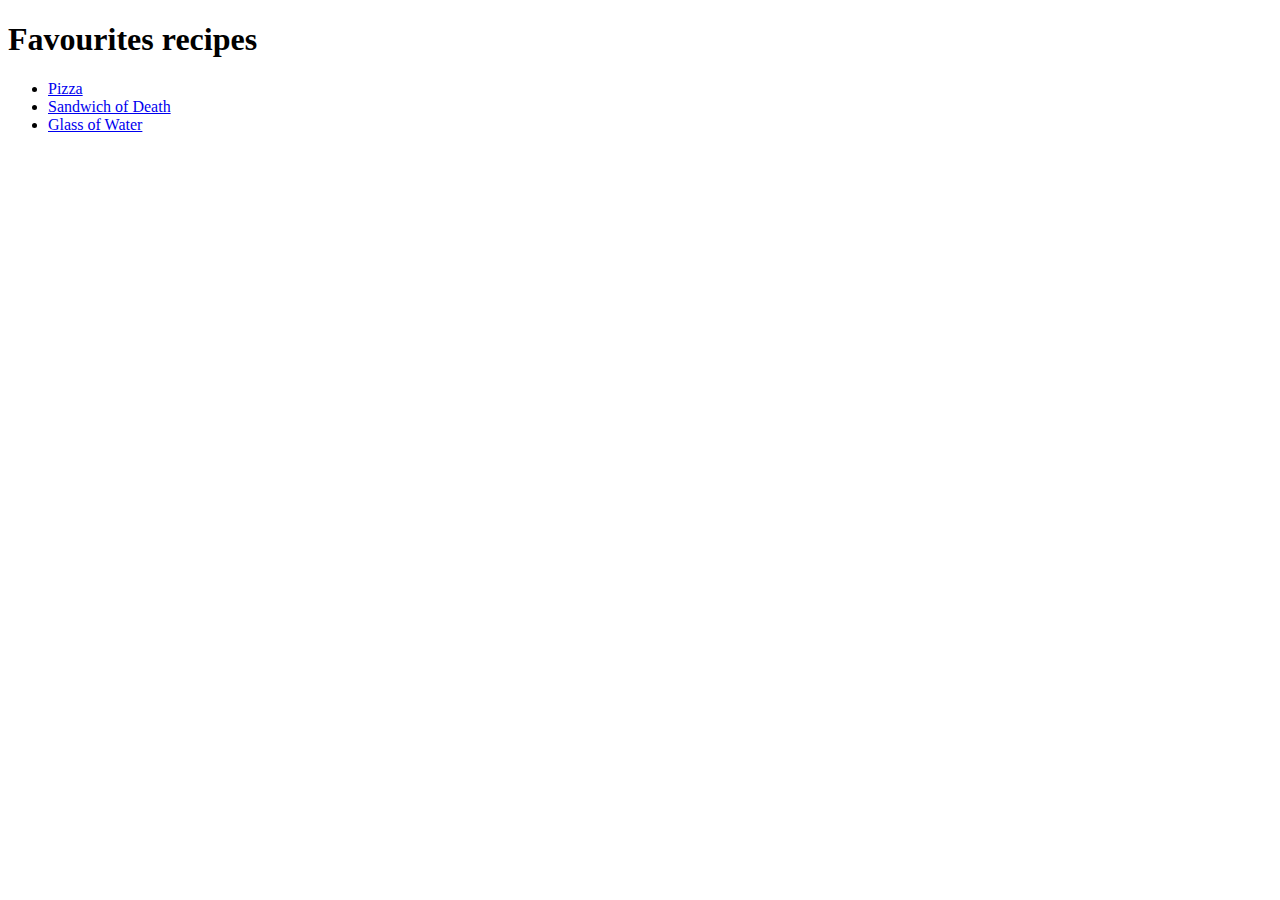
==== index.html @ 667d3965 "Add the recipe of mayhem" ====
<!DOCTYPE html>
<html lang="en">

<head>
    <meta charset="UTF-8">
    <title>Recipes</title>
</head>

<body>
    <h1>Favourites recipes</h1>
    <ul>
        <li><a href="./recipes/pizza.html" target="_blank">Pizza</a></li>
        <li><a href="./recipes/sandwich-of-death.html" target="_blank">Sandwich of Death</a></li>
        <li><a href="./recipes/water.html" target="_blank">Glass of Water</a></li>
    </ul>
</body>

</html>
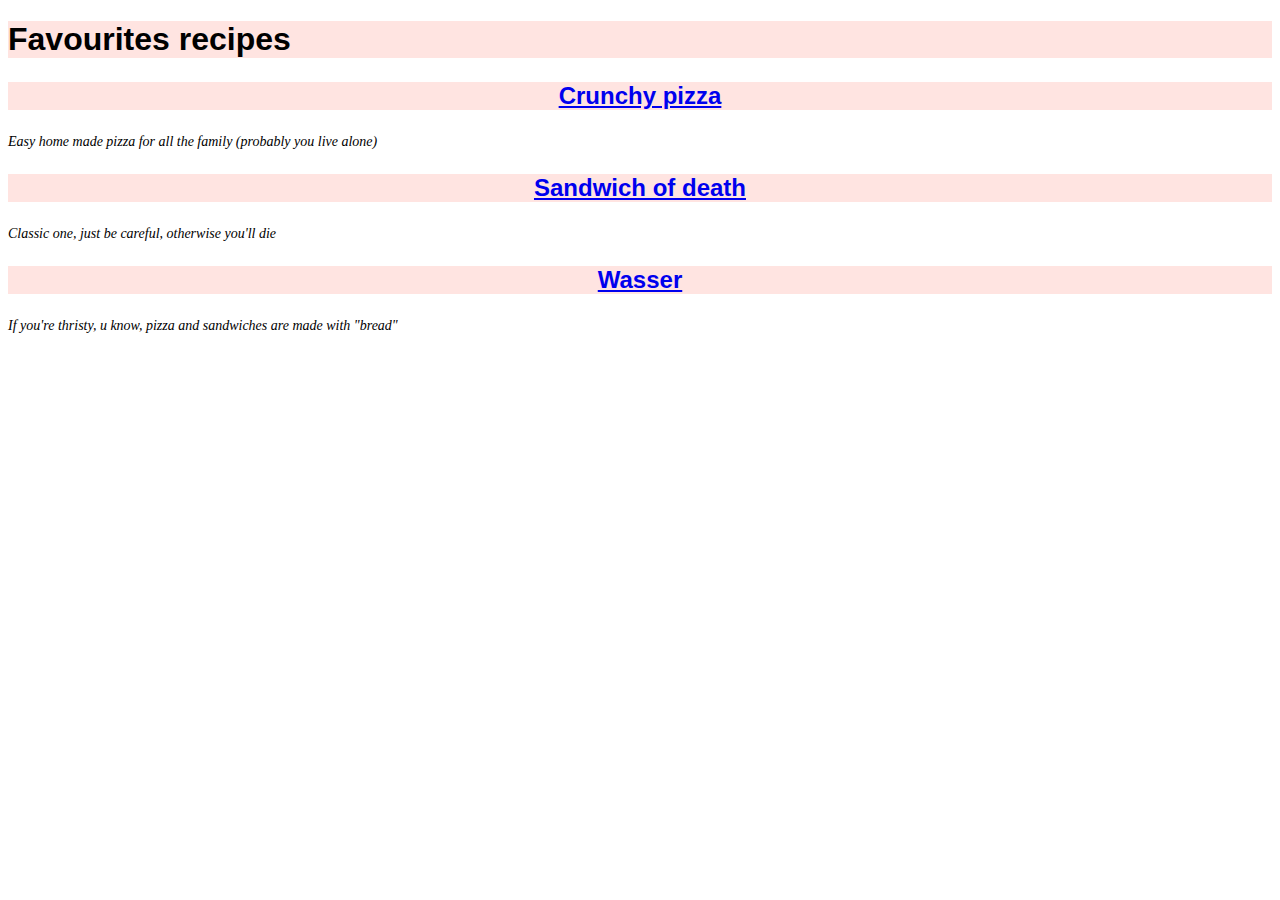
==== commit 805cdf34: "menu update" ====
--- a/index.html
+++ b/index.html
@@ -4,15 +4,21 @@
 <head>
     <meta charset="UTF-8">
     <title>Recipes</title>
+    <link rel="stylesheet" href="./styles.css">
 </head>
 
 <body>
     <h1>Favourites recipes</h1>
-    <ul>
-        <li><a href="./recipes/pizza.html" target="_blank">Pizza</a></li>
-        <li><a href="./recipes/sandwich-of-death.html" target="_blank">Sandwich of Death</a></li>
-        <li><a href="./recipes/water.html" target="_blank">Glass of Water</a></li>
-    </ul>
+    <p class="menu pizza"><strong><a href="./recipes/pizza.html" target="_blank">Crunchy pizza</a></strong></p>
+    <p id="comment">Easy home made pizza for all the family (probably you live alone)</p>
+
+    <p class="menu sandwich"><strong><a href="./recipes/sandwich-of-death.html" target="_blank">Sandwich of
+                death</a></strong>
+    </p>
+    <p id="comment">Classic one, just be careful, otherwise you'll die</p>
+
+    <p class="menu water"><strong><a href="./recipes/water.html" target="_blank">Wasser</a></strong></p>
+    <p id="comment">If you're thristy, u know, pizza and sandwiches are made with "bread"</p>
 </body>
 
 </html>--- a/styles.css
+++ b/styles.css
@@ -0,0 +1,18 @@
+h1 {
+    font-family: 'Franklin Gothic Medium', 'Arial Narrow', Arial, sans-serif;
+    font-weight: bold;
+    background-color: #FFE4E1;
+}
+
+.menu {
+    font-family: 'Franklin Gothic Medium', 'Arial Narrow', Arial, sans-serif;
+    font-size: 24px;
+    text-align: center;
+    background-color: #FFE4E1;
+}
+
+#comment {
+    font-family: 'Times New Roman', Times, serif;
+    font-size: 14px;
+    font-style: italic;
+}